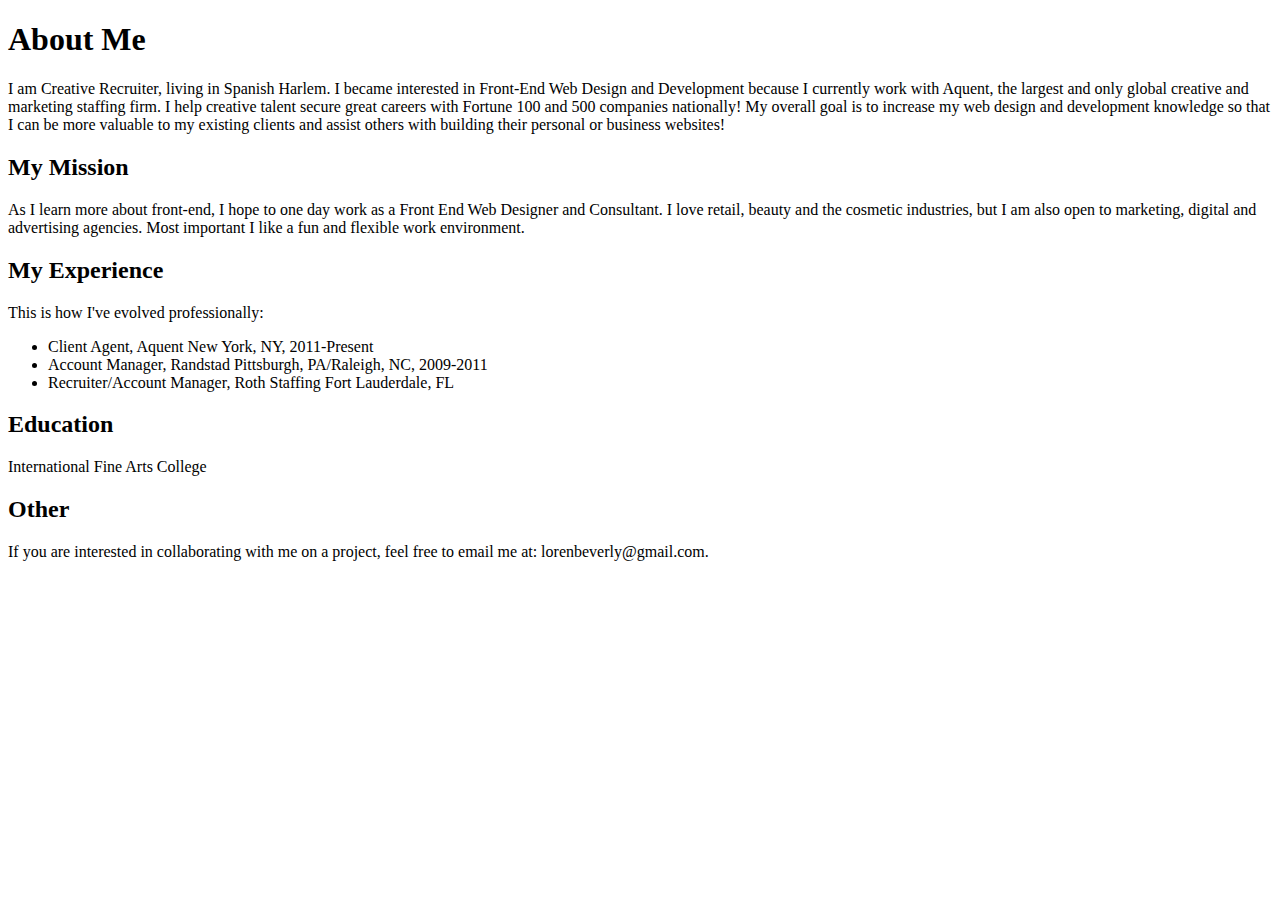
==== about.html @ 7e0c8ee7 "Unit 1 Assignment - About me page" ====
<!DOCTYPE html>

<html>
	<head>
		<title>About Loren</title>
    </head>

	<body>
		<h1>About Me</h1>

		<p>I am Creative Recruiter, living in Spanish Harlem. I became interested in Front-End Web Design and Development because I currently work with Aquent, the largest and only global creative and marketing staffing firm. I help creative talent secure great careers with Fortune 100 and 500 companies nationally! My overall goal is to increase my web design and development knowledge so that I can be more valuable to my existing clients and assist others with building their personal or business websites!</p>


		<body>

		<h2>My Mission</h2>

		<p>As I learn more about front-end, I hope to one day work as a Front End Web Designer and  Consultant. I love retail, beauty and the cosmetic industries, but I am also open to marketing, digital and advertising agencies. Most important I like a fun and flexible work environment.</p>

		<h2>My Experience</h2>

		<p>This is how I've evolved professionally:</p>

		<ul>
			<li>Client Agent, Aquent
			New York, NY, 2011-Present</li>

			<li>Account Manager, Randstad
			Pittsburgh, PA/Raleigh, NC, 2009-2011</li>

			<li>Recruiter/Account Manager, Roth Staffing
			Fort Lauderdale, FL</li>

		</ul>

		<h2>Education</h2>

			<P>International Fine Arts College</p>

		<h2>Other</h2>

			<p>If you are interested in collaborating with me on a project, feel free to email me at: lorenbeverly@gmail.com.</p>

			</body>
<html/>
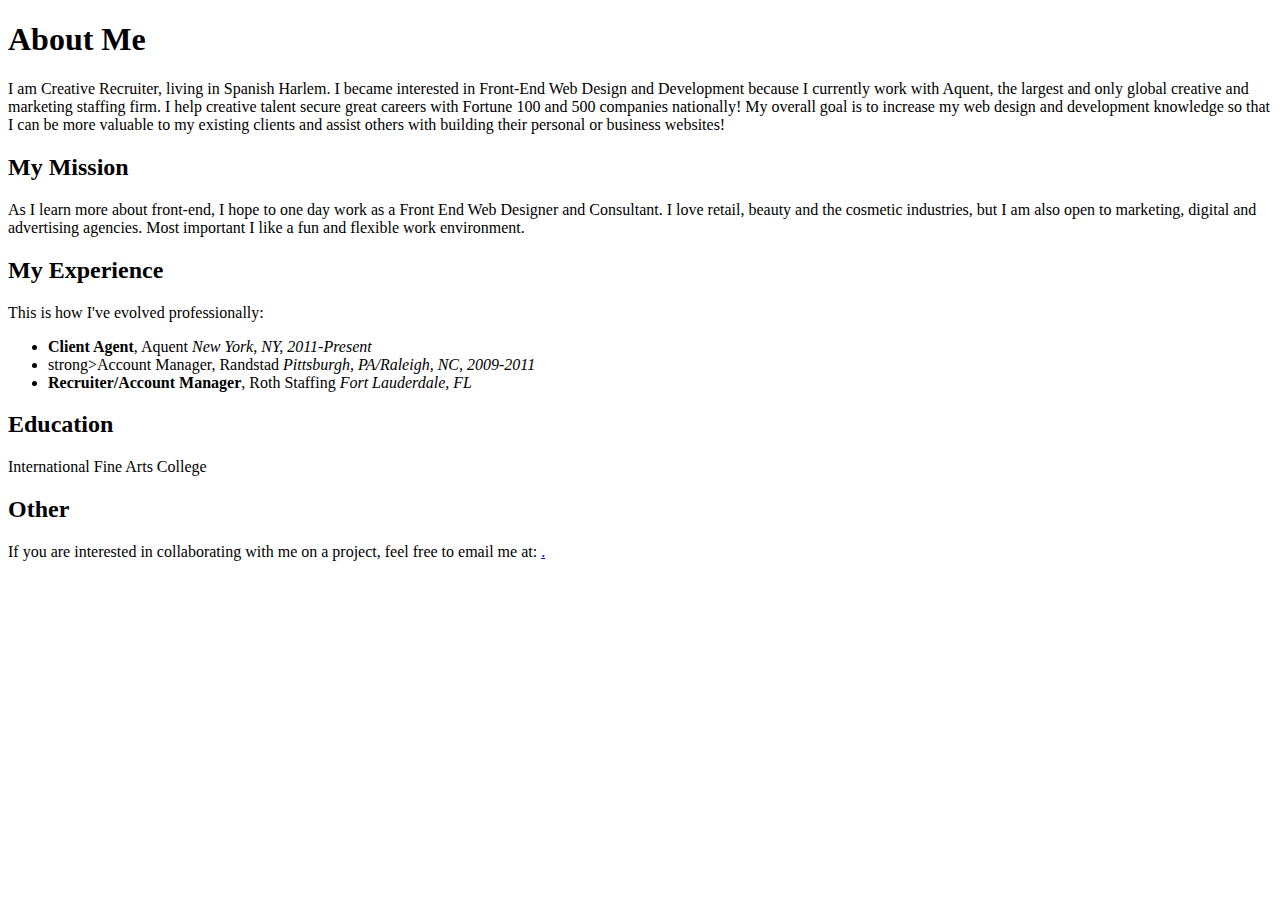
==== commit b1c181f1: "9/14 About me Loren" ====
--- a/about.html
+++ b/about.html
@@ -22,14 +22,14 @@
 		<p>This is how I've evolved professionally:</p>
 
 		<ul>
-			<li>Client Agent, Aquent
-			New York, NY, 2011-Present</li>
+			<li><strong>Client Agent</strong>, Aquent
+			<em>New York, NY, 2011-Present</em></li>
 
-			<li>Account Manager, Randstad
-			Pittsburgh, PA/Raleigh, NC, 2009-2011</li>
+			<li>strong>Account Manager</strong>, Randstad
+			<em>Pittsburgh, PA/Raleigh, NC, 2009-2011</em></li>
 
-			<li>Recruiter/Account Manager, Roth Staffing
-			Fort Lauderdale, FL</li>
+			<li><strong>Recruiter/Account Manager</strong>, Roth Staffing
+			<em>Fort Lauderdale, FL</em></li>
 
 		</ul>
 
@@ -39,7 +39,7 @@
 
 		<h2>Other</h2>
 
-			<p>If you are interested in collaborating with me on a project, feel free to email me at: lorenbeverly@gmail.com.</p>
+			<p>If you are interested in collaborating with me on a project, feel free to email me at: <a href="http://lorenbeverly@gmail.com/"<loren harris</a>.</p>
 
 			</body>
 <html/>
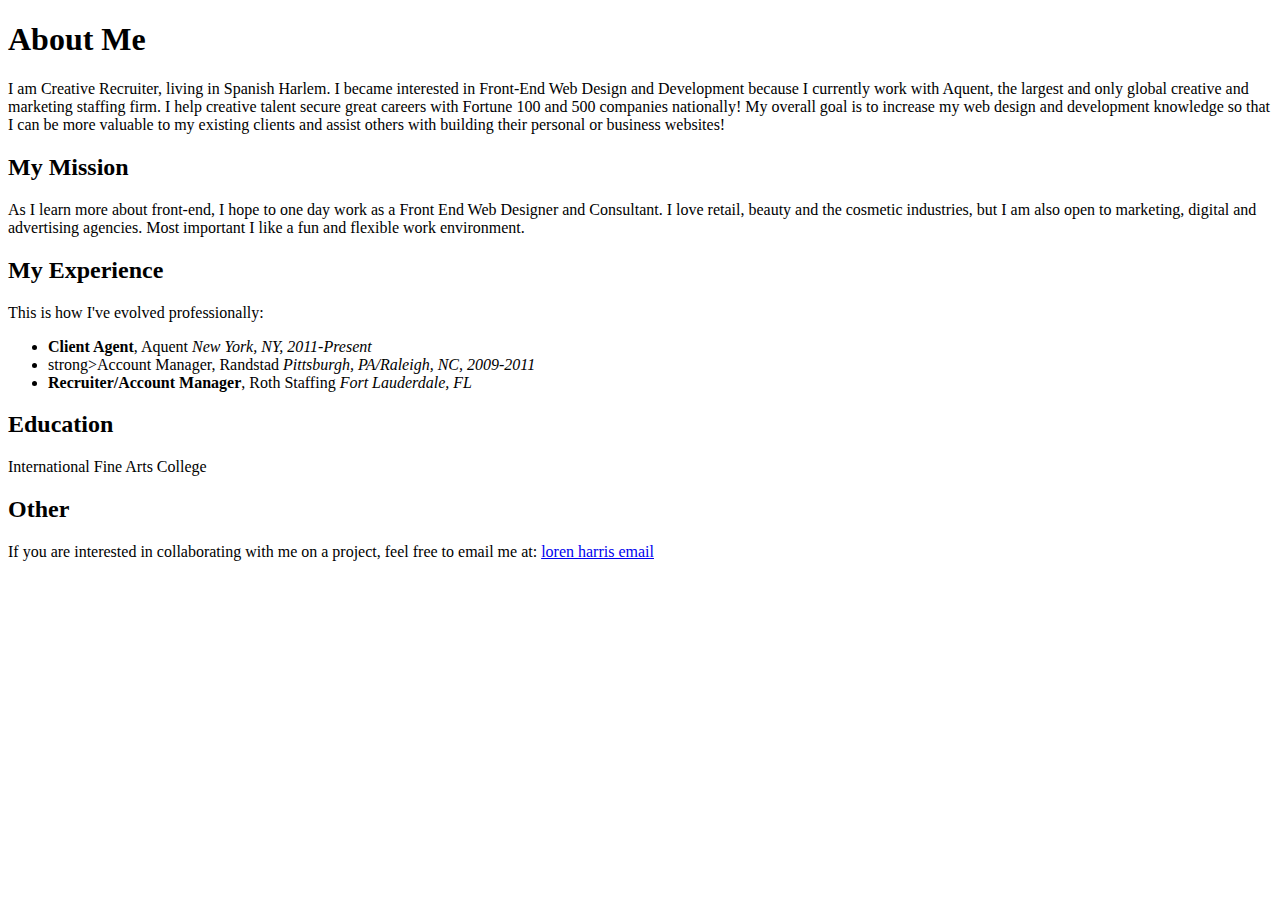
==== commit 21495f64: "Changed anchor tag text" ====
--- a/about.html
+++ b/about.html
@@ -39,7 +39,7 @@
 
 		<h2>Other</h2>
 
-			<p>If you are interested in collaborating with me on a project, feel free to email me at: <a href="http://lorenbeverly@gmail.com/"<loren harris</a>.</p>
+			<p>If you are interested in collaborating with me on a project, feel free to email me at: <a href="http://lorenbeverly@gmail.com/">loren harris email</a></p>
 
 			</body>
 <html/>
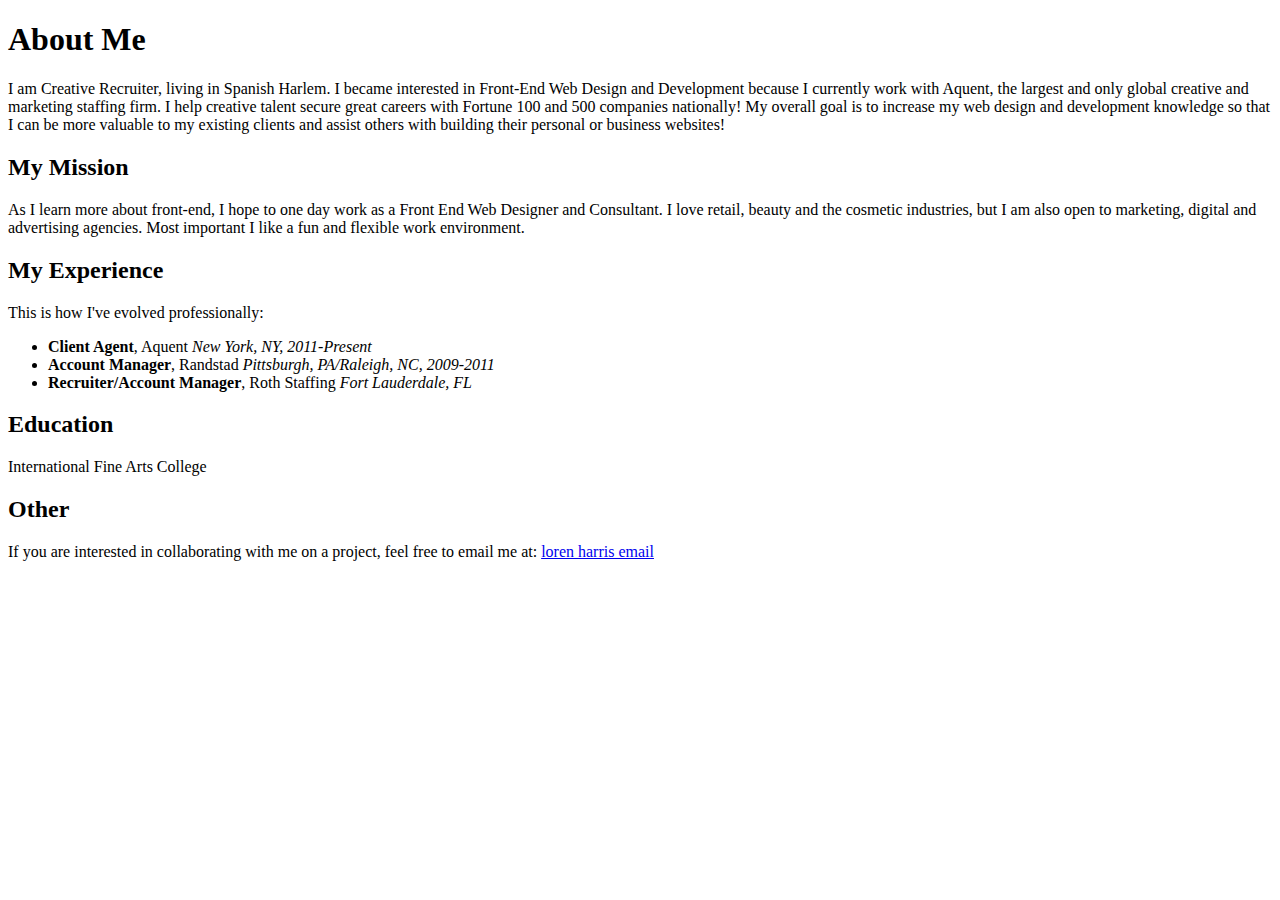
==== commit 56698398: "Fixed strong tag" ====
--- a/about.html
+++ b/about.html
@@ -25,7 +25,7 @@
 			<li><strong>Client Agent</strong>, Aquent
 			<em>New York, NY, 2011-Present</em></li>
 
-			<li>strong>Account Manager</strong>, Randstad
+			<li><strong>Account Manager</strong>, Randstad
 			<em>Pittsburgh, PA/Raleigh, NC, 2009-2011</em></li>
 
 			<li><strong>Recruiter/Account Manager</strong>, Roth Staffing
@@ -39,7 +39,7 @@
 
 		<h2>Other</h2>
 
-			<p>If you are interested in collaborating with me on a project, feel free to email me at: <a href="http://lorenbeverly@gmail.com/">loren harris email</a></p>
+			<p>If you are interested in collaborating with me on a project, feel free to email me at: <a href="mailto:lorenbeverly@gmail.com">loren harris email</a></p>
 
 			</body>
 <html/>
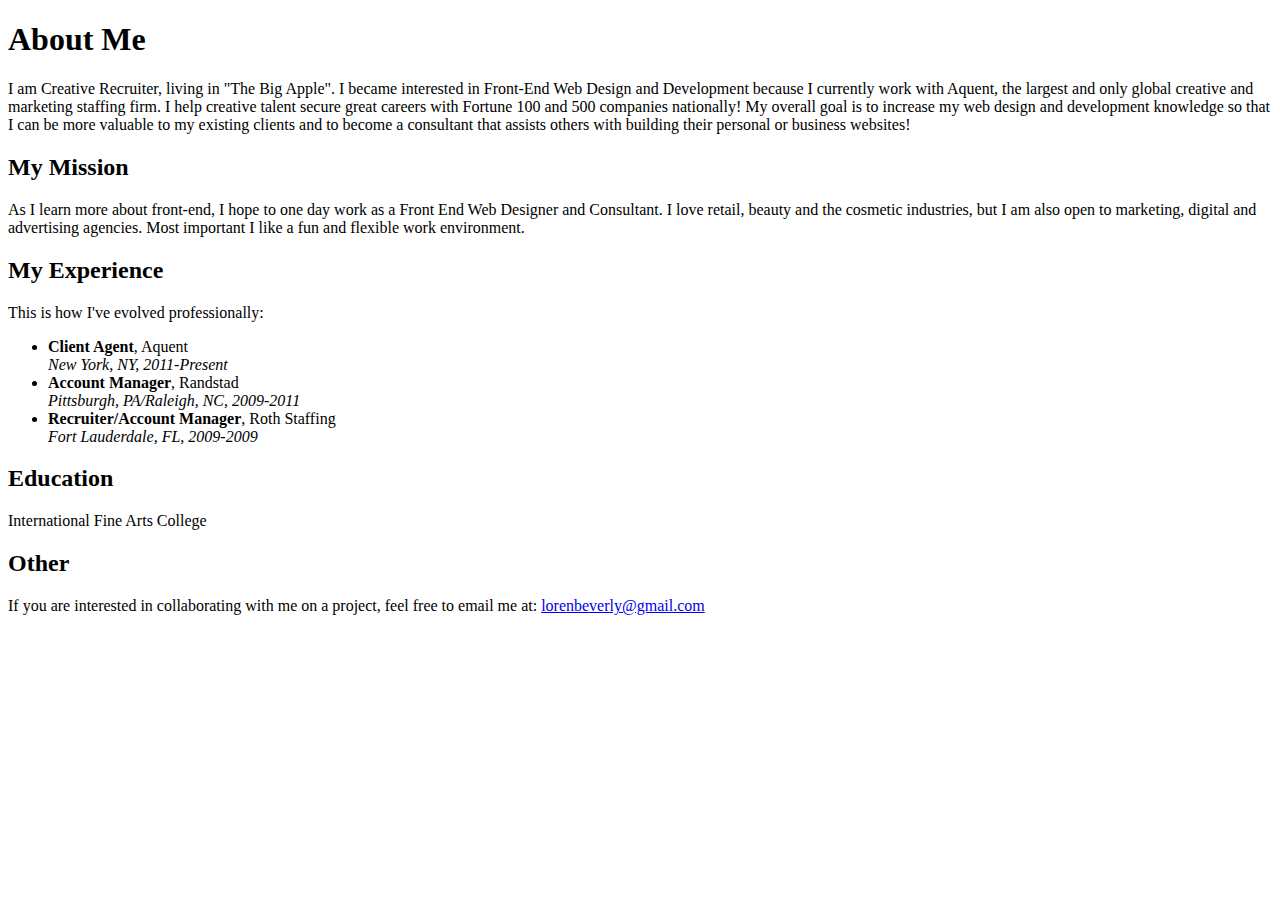
==== commit 2d99b1c8: "Edited email & intro paragraph" ====
--- a/about.html
+++ b/about.html
@@ -8,7 +8,7 @@
 	<body>
 		<h1>About Me</h1>
 
-		<p>I am Creative Recruiter, living in Spanish Harlem. I became interested in Front-End Web Design and Development because I currently work with Aquent, the largest and only global creative and marketing staffing firm. I help creative talent secure great careers with Fortune 100 and 500 companies nationally! My overall goal is to increase my web design and development knowledge so that I can be more valuable to my existing clients and assist others with building their personal or business websites!</p>
+		<p>I am Creative Recruiter, living in "The Big Apple". I became interested in Front-End Web Design and Development because I currently work with Aquent, the largest and only global creative and marketing staffing firm. I help creative talent secure great careers with Fortune 100 and 500 companies nationally! My overall goal is to increase my web design and development knowledge so that I can be more valuable to my existing clients and to become a consultant that assists others with building their personal or business websites!</p>
 
 
 		<body>
@@ -22,14 +22,14 @@
 		<p>This is how I've evolved professionally:</p>
 
 		<ul>
-			<li><strong>Client Agent</strong>, Aquent
-			<em>New York, NY, 2011-Present</em></li>
+			<li><strong>Client Agent</strong>, Aquent</li>
+			<em>New York, NY, 2011-Present</em>
 
-			<li><strong>Account Manager</strong>, Randstad
-			<em>Pittsburgh, PA/Raleigh, NC, 2009-2011</em></li>
+			<li><strong>Account Manager</strong>, Randstad</li>
+			<em>Pittsburgh, PA/Raleigh, NC, 2009-2011</em>
 
-			<li><strong>Recruiter/Account Manager</strong>, Roth Staffing
-			<em>Fort Lauderdale, FL</em></li>
+			<li><strong>Recruiter/Account Manager</strong>, Roth Staffing</li>
+			<em>Fort Lauderdale, FL, 2009-2009</em>
 
 		</ul>
 
@@ -39,7 +39,7 @@
 
 		<h2>Other</h2>
 
-			<p>If you are interested in collaborating with me on a project, feel free to email me at: <a href="mailto:lorenbeverly@gmail.com">loren harris email</a></p>
+			<p>If you are interested in collaborating with me on a project, feel free to email me at: <a href="mailto:lorenbeverly@gmail.com">lorenbeverly@gmail.com</a></p>
 
 			</body>
 <html/>
